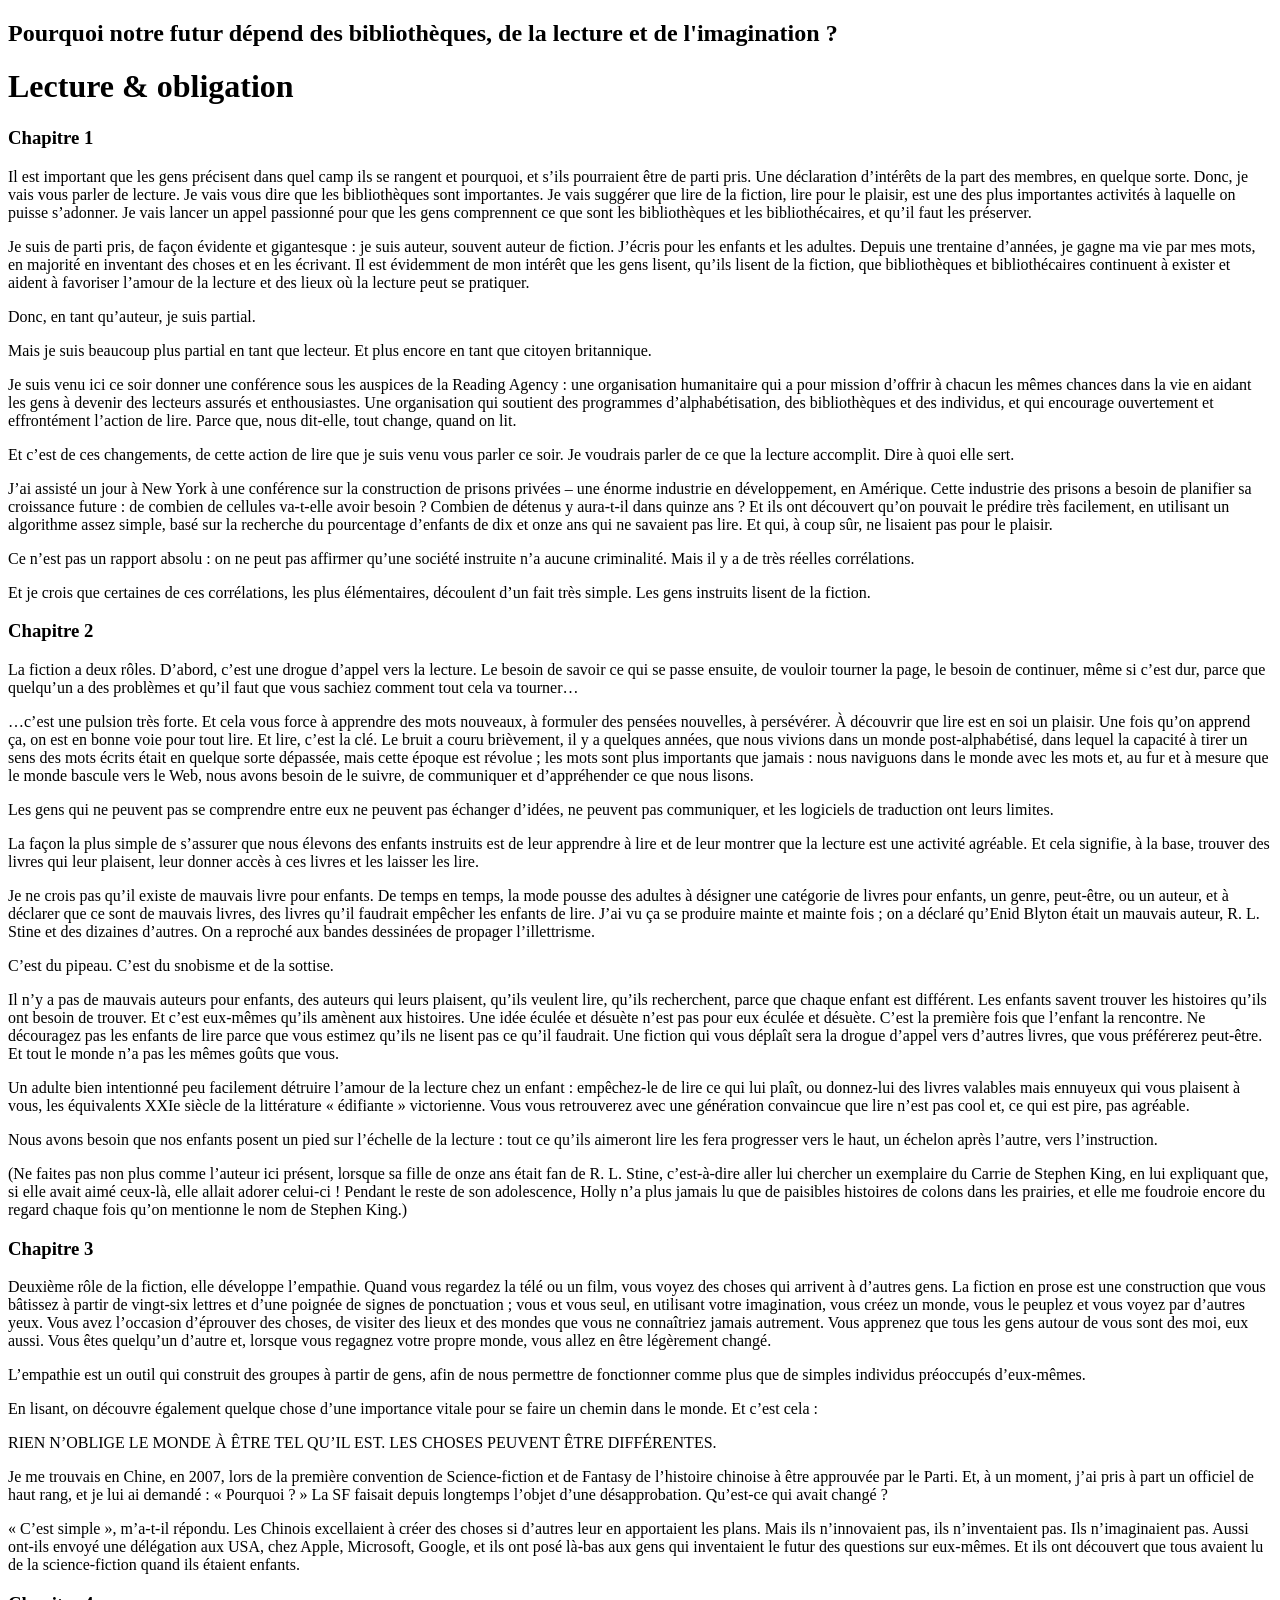
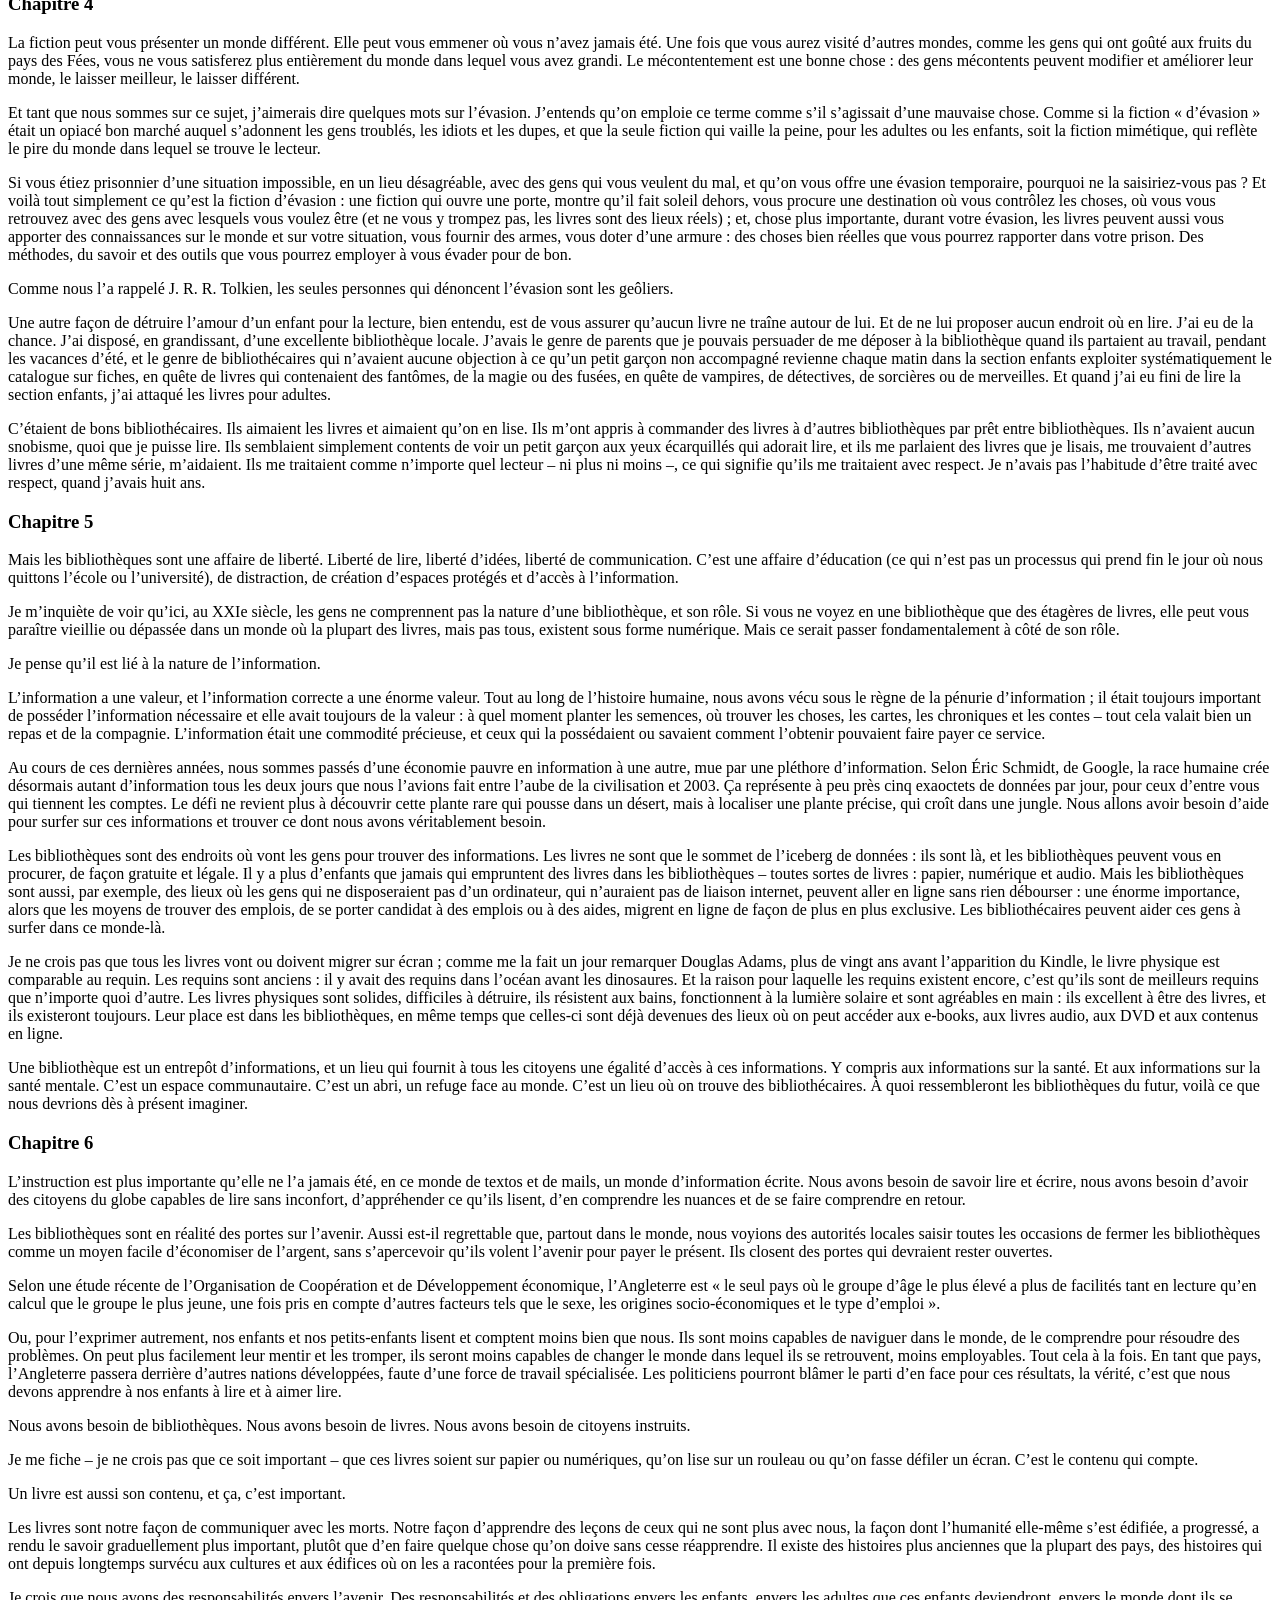
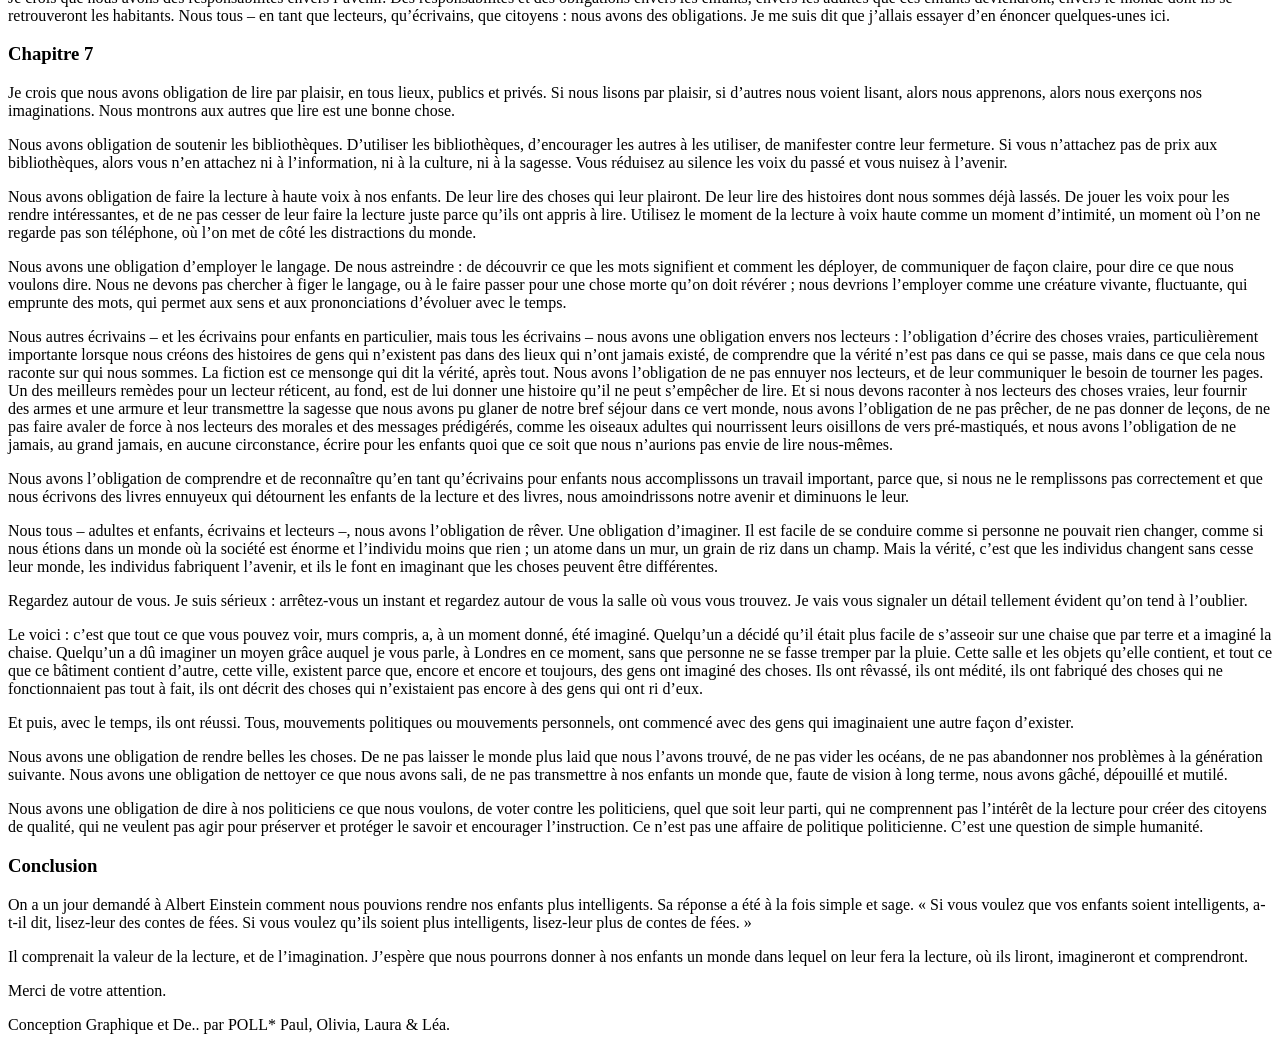
==== index.html @ d2d781ab "Environnement de travail" ====
<!DOCTYPE html>
<html>



<head>

	<!-- code pour accents -->
	<meta http-equiv="Content-Type" content="text/html;charset=utf8" />
	
	<!-- link vers CSS -->
	<link rel="stylesheet" type="text/css" href="css/style.css">


	<!-- link google fonts ROBOTO-->
	<link href='https://fonts.googleapis.com/css?family=Roboto:400,100,100italic,300,300italic,400italic,500,500italic,700,700italic,900,900italic' rel='stylesheet' type='text/css'>



<h2>Pourquoi notre futur dépend des bibliothèques, de la lecture et de l'imagination ?</h2>

<h1>Lecture & obligation</h1>

<!-- SOMMAIRE/CHAPITRES -->


</head>


<body>
	

<h3>Chapitre 1</h3>

	<p>Il est important que les gens pr&eacute;cisent dans quel camp ils se rangent et pourquoi, et s’ils pourraient &ecirc;tre de parti pris. Une d&eacute;claration d’int&eacute;r&ecirc;ts de la part des membres, en quelque sorte. Donc, je vais vous parler de lecture. Je vais vous dire que les biblioth&egrave;ques sont importantes. Je vais sugg&eacute;rer que lire de la fiction, lire pour le plaisir, est une des plus importantes activit&eacute;s à laquelle on puisse s’adonner. Je vais lancer un appel passionn&eacute; pour que les gens comprennent ce que sont les biblioth&egrave;ques et les biblioth&eacute;caires, et qu’il faut les pr&eacute;server.</p>

	<p>Je suis de parti pris, de façon évidente et gigantesque : je suis auteur, souvent auteur de fiction. J’écris pour les enfants et les adultes. Depuis une trentaine d’années, je gagne ma vie par mes mots, en majorité en inventant des choses et en les écrivant. Il est évidemment de mon intérêt que les gens lisent, qu’ils lisent de la fiction, que bibliothèques et bibliothécaires continuent à exister et aident à favoriser l’amour de la lecture et des lieux où la lecture peut se pratiquer.</p>

	<p>Donc, en tant qu’auteur, je suis partial.</p>

	<p>Mais je suis beaucoup plus partial en tant que lecteur. Et plus encore en tant que citoyen britannique.</p>

	<p>Je suis venu ici ce soir donner une conférence sous les auspices de la Reading Agency : une organisation humanitaire qui a pour mission d’offrir à chacun les mêmes chances dans la vie en aidant les gens à devenir des lecteurs assurés et enthousiastes. Une organisation qui soutient des programmes d’alphabétisation, des bibliothèques et des individus, et qui encourage ouvertement et effrontément l’action de lire. Parce que, nous dit-elle, tout change, quand on lit.</p>

	<p>Et c’est de ces changements, de cette action de lire que je suis venu vous parler ce soir. Je voudrais parler de ce que la lecture accomplit. Dire à quoi elle sert.</p>

	<p>J’ai assisté un jour à New York à une conférence sur la construction de prisons privées – une énorme industrie en développement, en Amérique. Cette industrie des prisons a besoin de planifier sa croissance future : de combien de cellules va-t-elle avoir besoin ? Combien de détenus y aura-t-il dans quinze ans ? Et ils ont découvert qu’on pouvait le prédire très facilement, en utilisant un algorithme assez simple, basé sur la recherche du pourcentage d’enfants de dix et onze ans qui ne savaient pas lire. Et qui, à coup sûr, ne lisaient pas pour le plaisir.</p>

	<p>Ce n’est pas un rapport absolu : on ne peut pas affirmer qu’une société instruite n’a aucune criminalité. Mais il y a de très réelles corrélations.</p>

	<p>Et je crois que certaines de ces corrélations, les plus élémentaires, découlent d’un fait très simple. Les gens instruits lisent de la fiction.</p>



<h3>Chapitre 2</h3>

	<p>La fiction a deux rôles. D’abord, c’est une drogue d’appel vers la lecture. Le besoin de savoir ce qui se passe ensuite, de vouloir tourner la page, le besoin de continuer, même si c’est dur, parce que quelqu’un a des problèmes et qu’il faut que vous sachiez comment tout cela va tourner…</p>

	<p>…c’est une pulsion très forte. Et cela vous force à apprendre des mots nouveaux, à formuler des pensées nouvelles, à persévérer. À découvrir que lire est en soi un plaisir. Une fois qu’on apprend ça, on est en bonne voie pour tout lire. Et lire, c’est la clé. Le bruit a couru brièvement, il y a quelques années, que nous vivions dans un monde post-alphabétisé, dans lequel la capacité à tirer un sens des mots écrits était en quelque sorte dépassée, mais cette époque est révolue ; les mots sont plus importants que jamais : nous naviguons dans le monde avec les mots et, au fur et à mesure que le monde bascule vers le Web, nous avons besoin de le suivre, de communiquer et d’appréhender ce que nous lisons.</p>

	<p>Les gens qui ne peuvent pas se comprendre entre eux ne peuvent pas échanger d’idées, ne peuvent pas communiquer, et les logiciels de traduction ont leurs limites.</p>

	<p>La façon la plus simple de s’assurer que nous élevons des enfants instruits est de leur apprendre à lire et de leur montrer que la lecture est une activité agréable. Et cela signifie, à la base, trouver des livres qui leur plaisent, leur donner accès à ces livres et les laisser les lire.</p>

	<p>Je ne crois pas qu’il existe de mauvais livre pour enfants. De temps en temps, la mode pousse des adultes à désigner une catégorie de livres pour enfants, un genre, peut-être, ou un auteur, et à déclarer que ce sont de mauvais livres, des livres qu’il faudrait empêcher les enfants de lire. J’ai vu ça se produire mainte et mainte fois ; on a déclaré qu’Enid Blyton était un mauvais auteur, R. L. Stine et des dizaines d’autres. On a reproché aux bandes dessinées de propager l’illettrisme.</p>

	<p>C’est du pipeau. C’est du snobisme et de la sottise.</p>

	<p>Il n’y a pas de mauvais auteurs pour enfants, des auteurs qui leurs plaisent, qu’ils veulent lire, qu’ils recherchent, parce que chaque enfant est différent. Les enfants savent trouver les histoires qu’ils ont besoin de trouver. Et c’est eux-mêmes qu’ils amènent aux histoires. Une idée éculée et désuète n’est pas pour eux éculée et désuète. C’est la première fois que l’enfant la rencontre. Ne découragez pas les enfants de lire parce que vous estimez qu’ils ne lisent pas ce qu’il faudrait. Une fiction qui vous déplaît sera la drogue d’appel vers d’autres livres, que vous préférerez peut-être. Et tout le monde n’a pas les mêmes goûts que vous.</p>

	<p>Un adulte bien intentionné peu facilement détruire l’amour de la lecture chez un enfant : empêchez-le de lire ce qui lui plaît, ou donnez-lui des livres valables mais ennuyeux qui vous plaisent à vous, les équivalents XXIe siècle de la littérature « édifiante » victorienne. Vous vous retrouverez avec une génération convaincue que lire n’est pas cool et, ce qui est pire, pas agréable.</p>

	<p>Nous avons besoin que nos enfants posent un pied sur l’échelle de la lecture : tout ce qu’ils aimeront lire les fera progresser vers le haut, un échelon après l’autre, vers l’instruction.</p>

	<p>(Ne faites pas non plus comme l’auteur ici présent, lorsque sa fille de onze ans était fan de R. L. Stine, c’est-à-dire aller lui chercher un exemplaire du Carrie de Stephen King, en lui expliquant que, si elle avait aimé ceux-là, elle allait adorer celui-ci ! Pendant le reste de son adolescence, Holly n’a plus jamais lu que de paisibles histoires de colons dans les prairies, et elle me foudroie encore du regard chaque fois qu’on mentionne le nom de Stephen King.)</p>



<h3>Chapitre 3</h3>

	<p>Deuxième rôle de la fiction, elle développe l’empathie. Quand vous regardez la télé ou un film, vous voyez des choses qui arrivent à d’autres gens. La fiction en prose est une construction que vous bâtissez à partir de vingt-six lettres et d’une poignée de signes de ponctuation ; vous et vous seul, en utilisant votre imagination, vous créez un monde, vous le peuplez et vous voyez par d’autres yeux. Vous avez l’occasion d’éprouver des choses, de visiter des lieux et des mondes que vous ne connaîtriez jamais autrement. Vous apprenez que tous les gens autour de vous sont des moi, eux aussi. Vous êtes quelqu’un d’autre et, lorsque vous regagnez votre propre monde, vous allez en être légèrement changé.</p>

	<p>L’empathie est un outil qui construit des groupes à partir de gens, afin de nous permettre de fonctionner comme plus que de simples individus préoccupés d’eux-mêmes.</p>

	<p>En lisant, on découvre également quelque chose d’une importance vitale pour se faire un chemin dans le monde. Et c’est cela :</p>

	<p>RIEN N’OBLIGE LE MONDE À ÊTRE TEL QU’IL EST. LES CHOSES PEUVENT ÊTRE DIFFÉRENTES.</p>

	<p>Je me trouvais en Chine, en 2007, lors de la première convention de Science-fiction et de Fantasy de l’histoire chinoise à être approuvée par le Parti. Et, à un moment, j’ai pris à part un officiel de haut rang, et je lui ai demandé : « Pourquoi ? » La SF faisait depuis longtemps l’objet d’une désapprobation. Qu’est-ce qui avait changé ?</p>

	<p>« C’est simple », m’a-t-il répondu. Les Chinois excellaient à créer des choses si d’autres leur en apportaient les plans. Mais ils n’innovaient pas, ils n’inventaient pas. Ils n’imaginaient pas. Aussi ont-ils envoyé une délégation aux USA, chez Apple, Microsoft, Google, et ils ont posé là-bas aux gens qui inventaient le futur des questions sur eux-mêmes. Et ils ont découvert que tous avaient lu de la science-fiction quand ils étaient enfants.</p>



<h3>Chapitre 4</h3>

	<p>La fiction peut vous présenter un monde différent. Elle peut vous emmener où vous n’avez jamais été. Une fois que vous aurez visité d’autres mondes, comme les gens qui ont goûté aux fruits du pays des Fées, vous ne vous satisferez plus entièrement du monde dans lequel vous avez grandi. Le mécontentement est une bonne chose : des gens mécontents peuvent modifier et améliorer leur monde, le laisser meilleur, le laisser différent.</p>

	<p>Et tant que nous sommes sur ce sujet, j’aimerais dire quelques mots sur l’évasion. J’entends qu’on emploie ce terme comme s’il s’agissait d’une mauvaise chose. Comme si la fiction « d’évasion » était un opiacé bon marché auquel s’adonnent les gens troublés, les idiots et les dupes, et que la seule fiction qui vaille la peine, pour les adultes ou les enfants, soit la fiction mimétique, qui reflète le pire du monde dans lequel se trouve le lecteur.</p>

	<p>Si vous étiez prisonnier d’une situation impossible, en un lieu désagréable, avec des gens qui vous veulent du mal, et qu’on vous offre une évasion temporaire, pourquoi ne la saisiriez-vous pas ? Et voilà tout simplement ce qu’est la fiction d’évasion : une fiction qui ouvre une porte, montre qu’il fait soleil dehors, vous procure une destination où vous contrôlez les choses, où vous vous retrouvez avec des gens avec lesquels vous voulez être (et ne vous y trompez pas, les livres sont des lieux réels) ; et, chose plus importante, durant votre évasion, les livres peuvent aussi vous apporter des connaissances sur le monde et sur votre situation, vous fournir des armes, vous doter d’une armure : des choses bien réelles que vous pourrez rapporter dans votre prison. Des méthodes, du savoir et des outils que vous pourrez employer à vous évader pour de bon.</p>

	<p>Comme nous l’a rappelé J. R. R. Tolkien, les seules personnes qui dénoncent l’évasion sont les geôliers.</p>

	<p>Une autre façon de détruire l’amour d’un enfant pour la lecture, bien entendu, est de vous assurer qu’aucun livre ne traîne autour de lui. Et de ne lui proposer aucun endroit où en lire. J’ai eu de la chance. J’ai disposé, en grandissant, d’une excellente bibliothèque locale. J’avais le genre de parents que je pouvais persuader de me déposer à la bibliothèque quand ils partaient au travail, pendant les vacances d’été, et le genre de bibliothécaires qui n’avaient aucune objection à ce qu’un petit garçon non accompagné revienne chaque matin dans la section enfants exploiter systématiquement le catalogue sur fiches, en quête de livres qui contenaient des fantômes, de la magie ou des fusées, en quête de vampires, de détectives, de sorcières ou de merveilles. Et quand j’ai eu fini de lire la section enfants, j’ai attaqué les livres pour adultes.</p>

	<p>C’étaient de bons bibliothécaires. Ils aimaient les livres et aimaient qu’on en lise. Ils m’ont appris à commander des livres à d’autres bibliothèques par prêt entre bibliothèques. Ils n’avaient aucun snobisme, quoi que je puisse lire. Ils semblaient simplement contents de voir un petit garçon aux yeux écarquillés qui adorait lire, et ils me parlaient des livres que je lisais, me trouvaient d’autres livres d’une même série, m’aidaient. Ils me traitaient comme n’importe quel lecteur – ni plus ni moins –, ce qui signifie qu’ils me traitaient avec respect. Je n’avais pas l’habitude d’être traité avec respect, quand j’avais huit ans.</p>



<h3>Chapitre 5</h3>

	<p>Mais les bibliothèques sont une affaire de liberté. Liberté de lire, liberté d’idées, liberté de communication. C’est une affaire d’éducation (ce qui n’est pas un processus qui prend fin le jour où nous quittons l’école ou l’université), de distraction, de création d’espaces protégés et d’accès à l’information.</p>

	<p>Je m’inquiète de voir qu’ici, au XXIe siècle, les gens ne comprennent pas la nature d’une bibliothèque, et son rôle. Si vous ne voyez en une bibliothèque que des étagères de livres, elle peut vous paraître vieillie ou dépassée dans un monde où la plupart des livres, mais pas tous, existent sous forme numérique. Mais ce serait passer fondamentalement à côté de son rôle.</p>

	<p>Je pense qu’il est lié à la nature de l’information.</p>

	<p>L’information a une valeur, et l’information correcte a une énorme valeur. Tout au long de l’histoire humaine, nous avons vécu sous le règne de la pénurie d’information ; il était toujours important de posséder l’information nécessaire et elle avait toujours de la valeur : à quel moment planter les semences, où trouver les choses, les cartes, les chroniques et les contes – tout cela valait bien un repas et de la compagnie. L’information était une commodité précieuse, et ceux qui la possédaient ou savaient comment l’obtenir pouvaient faire payer ce service.</p>

	<p>Au cours de ces dernières années, nous sommes passés d’une économie pauvre en information à une autre, mue par une pléthore d’information. Selon Éric Schmidt, de Google, la race humaine crée désormais autant d’information tous les deux jours que nous l’avions fait entre l’aube de la civilisation et 2003. Ça représente à peu près cinq exaoctets de données par jour, pour ceux d’entre vous qui tiennent les comptes. Le défi ne revient plus à découvrir cette plante rare qui pousse dans un désert, mais à localiser une plante précise, qui croît dans une jungle. Nous allons avoir besoin d’aide pour surfer sur ces informations et trouver ce dont nous avons véritablement besoin.</p>

	<p>Les bibliothèques sont des endroits où vont les gens pour trouver des informations. Les livres ne sont que le sommet de l’iceberg de données : ils sont là, et les bibliothèques peuvent vous en procurer, de façon gratuite et légale. Il y a plus d’enfants que jamais qui empruntent des livres dans les bibliothèques – toutes sortes de livres : papier, numérique et audio. Mais les bibliothèques sont aussi, par exemple, des lieux où les gens qui ne disposeraient pas d’un ordinateur, qui n’auraient pas de liaison internet, peuvent aller en ligne sans rien débourser : une énorme importance, alors que les moyens de trouver des emplois, de se porter candidat à des emplois ou à des aides, migrent en ligne de façon de plus en plus exclusive. Les bibliothécaires peuvent aider ces gens à surfer dans ce monde-là.</p>

	<p>Je ne crois pas que tous les livres vont ou doivent migrer sur écran ; comme me la fait un jour remarquer Douglas Adams, plus de vingt ans avant l’apparition du Kindle, le livre physique est comparable au requin. Les requins sont anciens : il y avait des requins dans l’océan avant les dinosaures. Et la raison pour laquelle les requins existent encore, c’est qu’ils sont de meilleurs requins que n’importe quoi d’autre. Les livres physiques sont solides, difficiles à détruire, ils résistent aux bains, fonctionnent à la lumière solaire et sont agréables en main : ils excellent à être des livres, et ils existeront toujours. Leur place est dans les bibliothèques, en même temps que celles-ci sont déjà devenues des lieux où on peut accéder aux e-books, aux livres audio, aux DVD et aux contenus en ligne.</p>

	<p>Une bibliothèque est un entrepôt d’informations, et un lieu qui fournit à tous les citoyens une égalité d’accès à ces informations. Y compris aux informations sur la santé. Et aux informations sur la santé mentale. C’est un espace communautaire. C’est un abri, un refuge face au monde. C’est un lieu où on trouve des bibliothécaires. À quoi ressembleront les bibliothèques du futur, voilà ce que nous devrions dès à présent imaginer.</p>



<h3>Chapitre 6</h3>

	<p>L’instruction est plus importante qu’elle ne l’a jamais été, en ce monde de textos et de mails, un monde d’information écrite. Nous avons besoin de savoir lire et écrire, nous avons besoin d’avoir des citoyens du globe capables de lire sans inconfort, d’appréhender ce qu’ils lisent, d’en comprendre les nuances et de se faire comprendre en retour.</p>

	<p>Les bibliothèques sont en réalité des portes sur l’avenir. Aussi est-il regrettable que, partout dans le monde, nous voyions des autorités locales saisir toutes les occasions de fermer les bibliothèques comme un moyen facile d’économiser de l’argent, sans s’apercevoir qu’ils volent l’avenir pour payer le présent. Ils closent des portes qui devraient rester ouvertes.</p>

	<p>Selon une étude récente de l’Organisation de Coopération et de Développement économique, l’Angleterre est « le seul pays où le groupe d’âge le plus élevé a plus de facilités tant en lecture qu’en calcul que le groupe le plus jeune, une fois pris en compte d’autres facteurs tels que le sexe, les origines socio-économiques et le type d’emploi ».</p>

	<p>Ou, pour l’exprimer autrement, nos enfants et nos petits-enfants lisent et comptent moins bien que nous. Ils sont moins capables de naviguer dans le monde, de le comprendre pour résoudre des problèmes. On peut plus facilement leur mentir et les tromper, ils seront moins capables de changer le monde dans lequel ils se retrouvent, moins employables. Tout cela à la fois. En tant que pays, l’Angleterre passera derrière d’autres nations développées, faute d’une force de travail spécialisée. Les politiciens pourront blâmer le parti d’en face pour ces résultats, la vérité, c’est que nous devons apprendre à nos enfants à lire et à aimer lire.</p>

	<p>Nous avons besoin de bibliothèques. Nous avons besoin de livres. Nous avons besoin de citoyens instruits.</p>

	<p>Je me fiche – je ne crois pas que ce soit important – que ces livres soient sur papier ou numériques, qu’on lise sur un rouleau ou qu’on fasse défiler un écran. C’est le contenu qui compte.</p>

	<p>Un livre est aussi son contenu, et ça, c’est important.</p>

	<p>Les livres sont notre façon de communiquer avec les morts. Notre façon d’apprendre des leçons de ceux qui ne sont plus avec nous, la façon dont l’humanité elle-même s’est édifiée, a progressé, a rendu le savoir graduellement plus important, plutôt que d’en faire quelque chose qu’on doive sans cesse réapprendre. Il existe des histoires plus anciennes que la plupart des pays, des histoires qui ont depuis longtemps survécu aux cultures et aux édifices où on les a racontées pour la première fois.</p>

	<p>Je crois que nous avons des responsabilités envers l’avenir. Des responsabilités et des obligations envers les enfants, envers les adultes que ces enfants deviendront, envers le monde dont ils se retrouveront les habitants. Nous tous – en tant que lecteurs, qu’écrivains, que citoyens : nous avons des obligations. Je me suis dit que j’allais essayer d’en énoncer quelques-unes ici.</p>



<h3>Chapitre 7</h3>

	<p>Je crois que nous avons obligation de lire par plaisir, en tous lieux, publics et privés. Si nous lisons par plaisir, si d’autres nous voient lisant, alors nous apprenons, alors nous exerçons nos imaginations. Nous montrons aux autres que lire est une bonne chose.</p>

	<p>Nous avons obligation de soutenir les bibliothèques. D’utiliser les bibliothèques, d’encourager les autres à les utiliser, de manifester contre leur fermeture. Si vous n’attachez pas de prix aux bibliothèques, alors vous n’en attachez ni à l’information, ni à la culture, ni à la sagesse. Vous réduisez au silence les voix du passé et vous nuisez à l’avenir.</p>

	<p>Nous avons obligation de faire la lecture à haute voix à nos enfants. De leur lire des choses qui leur plairont. De leur lire des histoires dont nous sommes déjà lassés. De jouer les voix pour les rendre intéressantes, et de ne pas cesser de leur faire la lecture juste parce qu’ils ont appris à lire. Utilisez le moment de la lecture à voix haute comme un moment d’intimité, un moment où l’on ne regarde pas son téléphone, où l’on met de côté les distractions du monde.</p>

	<p>Nous avons une obligation d’employer le langage. De nous astreindre : de découvrir ce que les mots signifient et comment les déployer, de communiquer de façon claire, pour dire ce que nous voulons dire. Nous ne devons pas chercher à figer le langage, ou à le faire passer pour une chose morte qu’on doit révérer ; nous devrions l’employer comme une créature vivante, fluctuante, qui emprunte des mots, qui permet aux sens et aux prononciations d’évoluer avec le temps.</p>

	<p>Nous autres écrivains – et les écrivains pour enfants en particulier, mais tous les écrivains – nous avons une obligation envers nos lecteurs : l’obligation d’écrire des choses vraies, particulièrement importante lorsque nous créons des histoires de gens qui n’existent pas dans des lieux qui n’ont jamais existé, de comprendre que la vérité n’est pas dans ce qui se passe, mais dans ce que cela nous raconte sur qui nous sommes. La fiction est ce mensonge qui dit la vérité, après tout. Nous avons l’obligation de ne pas ennuyer nos lecteurs, et de leur communiquer le besoin de tourner les pages. Un des meilleurs remèdes pour un lecteur réticent, au fond, est de lui donner une histoire qu’il ne peut s’empêcher de lire. Et si nous devons raconter à nos lecteurs des choses vraies, leur fournir des armes et une armure et leur transmettre la sagesse que nous avons pu glaner de notre bref séjour dans ce vert monde, nous avons l’obligation de ne pas prêcher, de ne pas donner de leçons, de ne pas faire avaler de force à nos lecteurs des morales et des messages prédigérés, comme les oiseaux adultes qui nourrissent leurs oisillons de vers pré-mastiqués, et nous avons l’obligation de ne jamais, au grand jamais, en aucune circonstance, écrire pour les enfants quoi que ce soit que nous n’aurions pas envie de lire nous-mêmes.</p>

	<p>Nous avons l’obligation de comprendre et de reconnaître qu’en tant qu’écrivains pour enfants nous accomplissons un travail important, parce que, si nous ne le remplissons pas correctement et que nous écrivons des livres ennuyeux qui détournent les enfants de la lecture et des livres, nous amoindrissons notre avenir et diminuons le leur.</p>

	<p>Nous tous – adultes et enfants, écrivains et lecteurs –, nous avons l’obligation de rêver. Une obligation d’imaginer. Il est facile de se conduire comme si personne ne pouvait rien changer, comme si nous étions dans un monde où la société est énorme et l’individu moins que rien ; un atome dans un mur, un grain de riz dans un champ. Mais la vérité, c’est que les individus changent sans cesse leur monde, les individus fabriquent l’avenir, et ils le font en imaginant que les choses peuvent être différentes.</p>

	<p>Regardez autour de vous. Je suis sérieux : arrêtez-vous un instant et regardez autour de vous la salle où vous vous trouvez. Je vais vous signaler un détail tellement évident qu’on tend à l’oublier.</p>

	<p>Le voici : c’est que tout ce que vous pouvez voir, murs compris, a, à un moment donné, été imaginé. Quelqu’un a décidé qu’il était plus facile de s’asseoir sur une chaise que par terre et a imaginé la chaise. Quelqu’un a dû imaginer un moyen grâce auquel je vous parle, à Londres en ce moment, sans que personne ne se fasse tremper par la pluie. Cette salle et les objets qu’elle contient, et tout ce que ce bâtiment contient d’autre, cette ville, existent parce que, encore et encore et toujours, des gens ont imaginé des choses. Ils ont rêvassé, ils ont médité, ils ont fabriqué des choses qui ne fonctionnaient pas tout à fait, ils ont décrit des choses qui n’existaient pas encore à des gens qui ont ri d’eux.</p>

	<p>Et puis, avec le temps, ils ont réussi. Tous, mouvements politiques ou mouvements personnels, ont commencé avec des gens qui imaginaient une autre façon d’exister.</p>

	<p>Nous avons une obligation de rendre belles les choses. De ne pas laisser le monde plus laid que nous l’avons trouvé, de ne pas vider les océans, de ne pas abandonner nos problèmes à la génération suivante. Nous avons une obligation de nettoyer ce que nous avons sali, de ne pas transmettre à nos enfants un monde que, faute de vision à long terme, nous avons gâché, dépouillé et mutilé.</p>

	<p>Nous avons une obligation de dire à nos politiciens ce que nous voulons, de voter contre les politiciens, quel que soit leur parti, qui ne comprennent pas l’intérêt de la lecture pour créer des citoyens de qualité, qui ne veulent pas agir pour préserver et protéger le savoir et encourager l’instruction. Ce n’est pas une affaire de politique politicienne. C’est une question de simple humanité.</p>



<h3>Conclusion</h3>

	<p>On a un jour demandé à Albert Einstein comment nous pouvions rendre nos enfants plus intelligents. Sa réponse a été à la fois simple et sage. « Si vous voulez que vos enfants soient intelligents, a-t-il dit, lisez-leur des contes de fées. Si vous voulez qu’ils soient plus intelligents, lisez-leur plus de contes de fées. »</p>

	<p>Il comprenait la valeur de la lecture, et de l’imagination. J’espère que nous pourrons donner à nos enfants un monde dans lequel on leur fera la lecture, où ils liront, imagineront et comprendront.</p>

	 

	<p>Merci de votre attention.</p>


</body>


<footer>

	<p>Conception Graphique et De.. par POLL* Paul, Olivia, Laura & Léa.</p>


</footer>



</html>
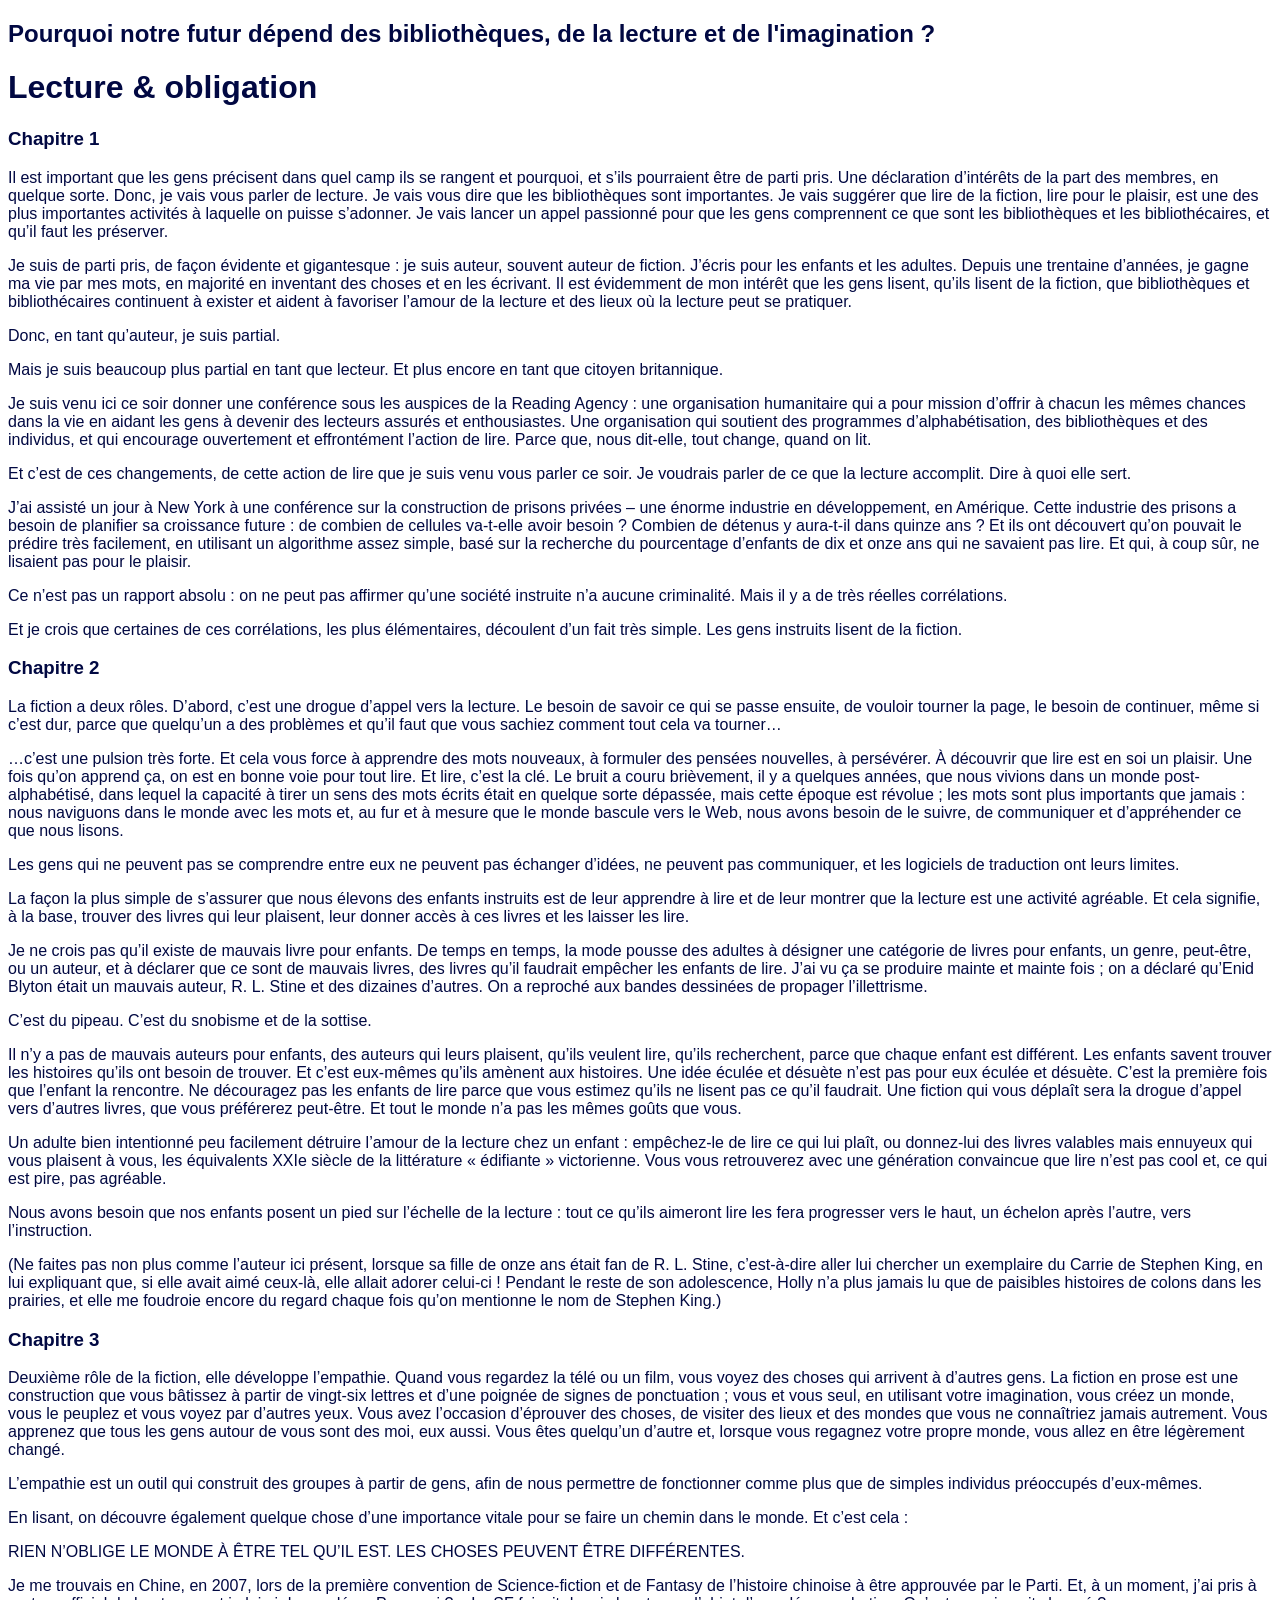
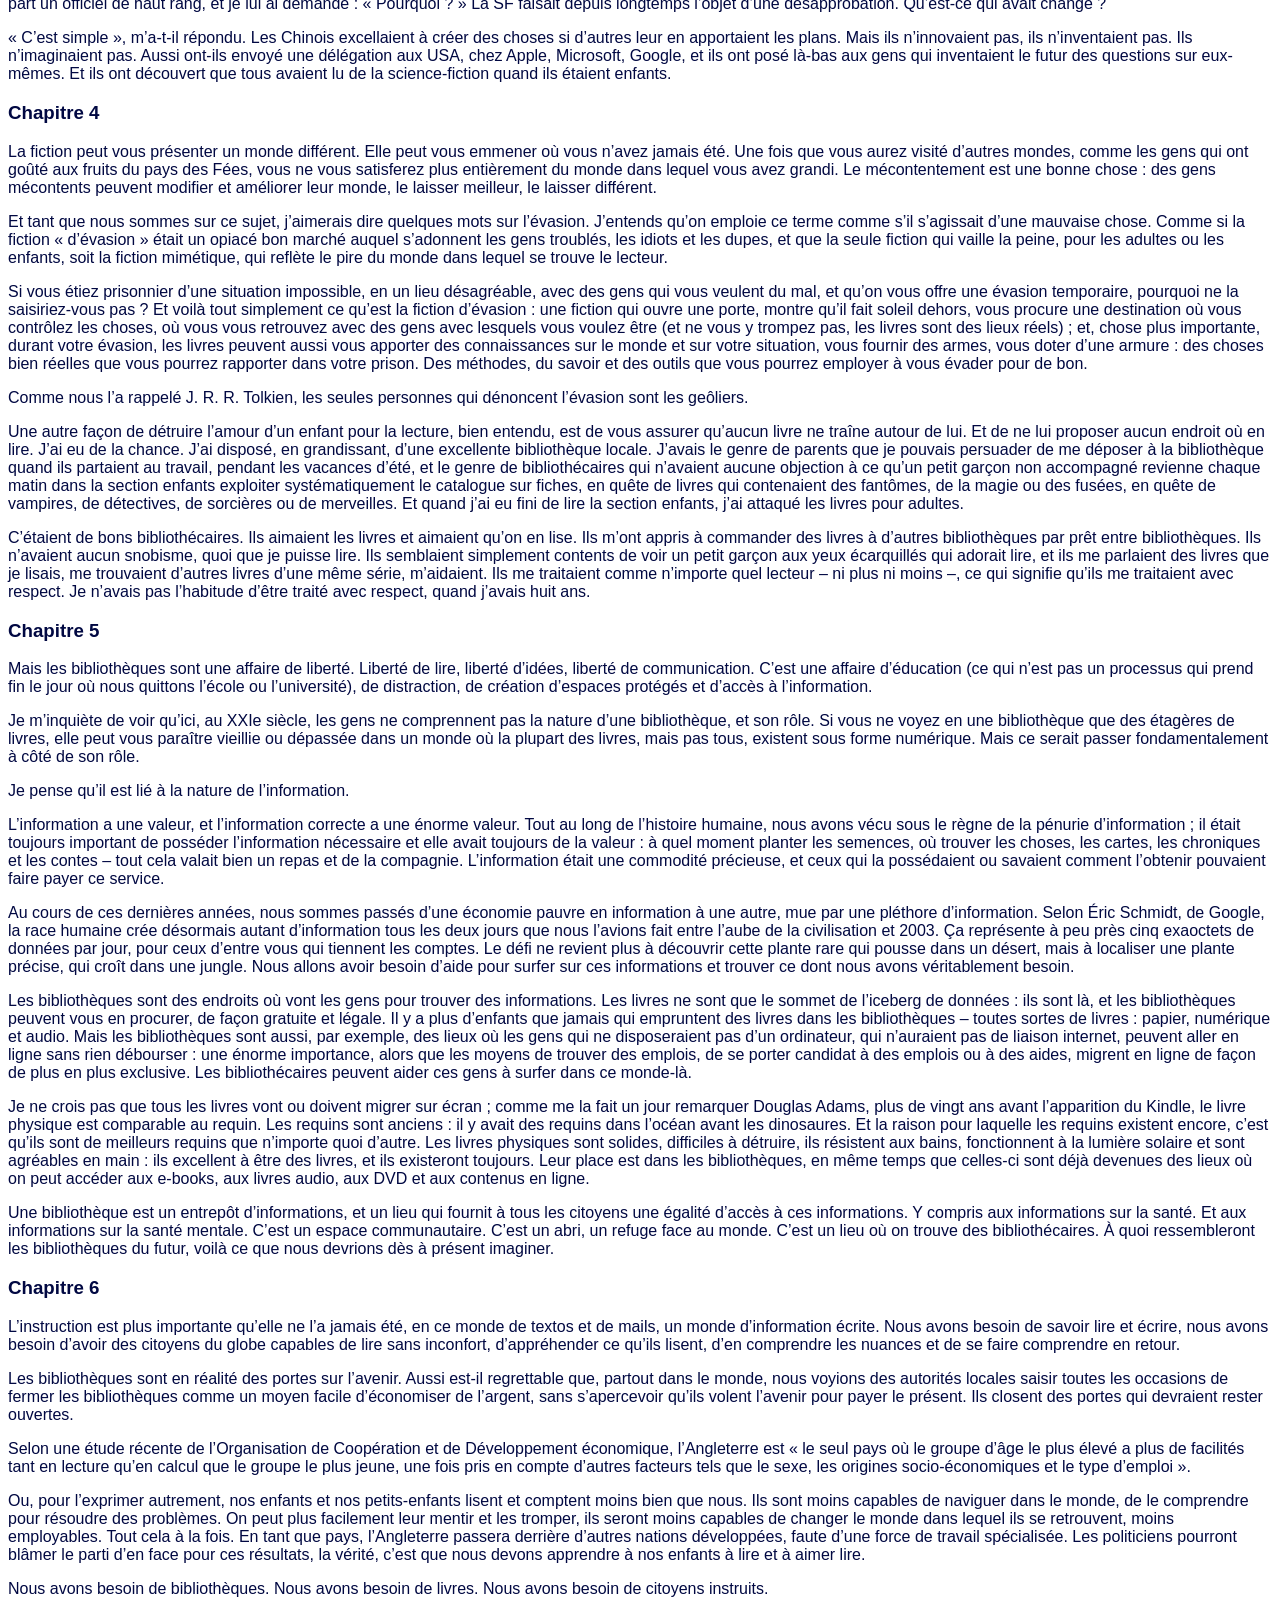
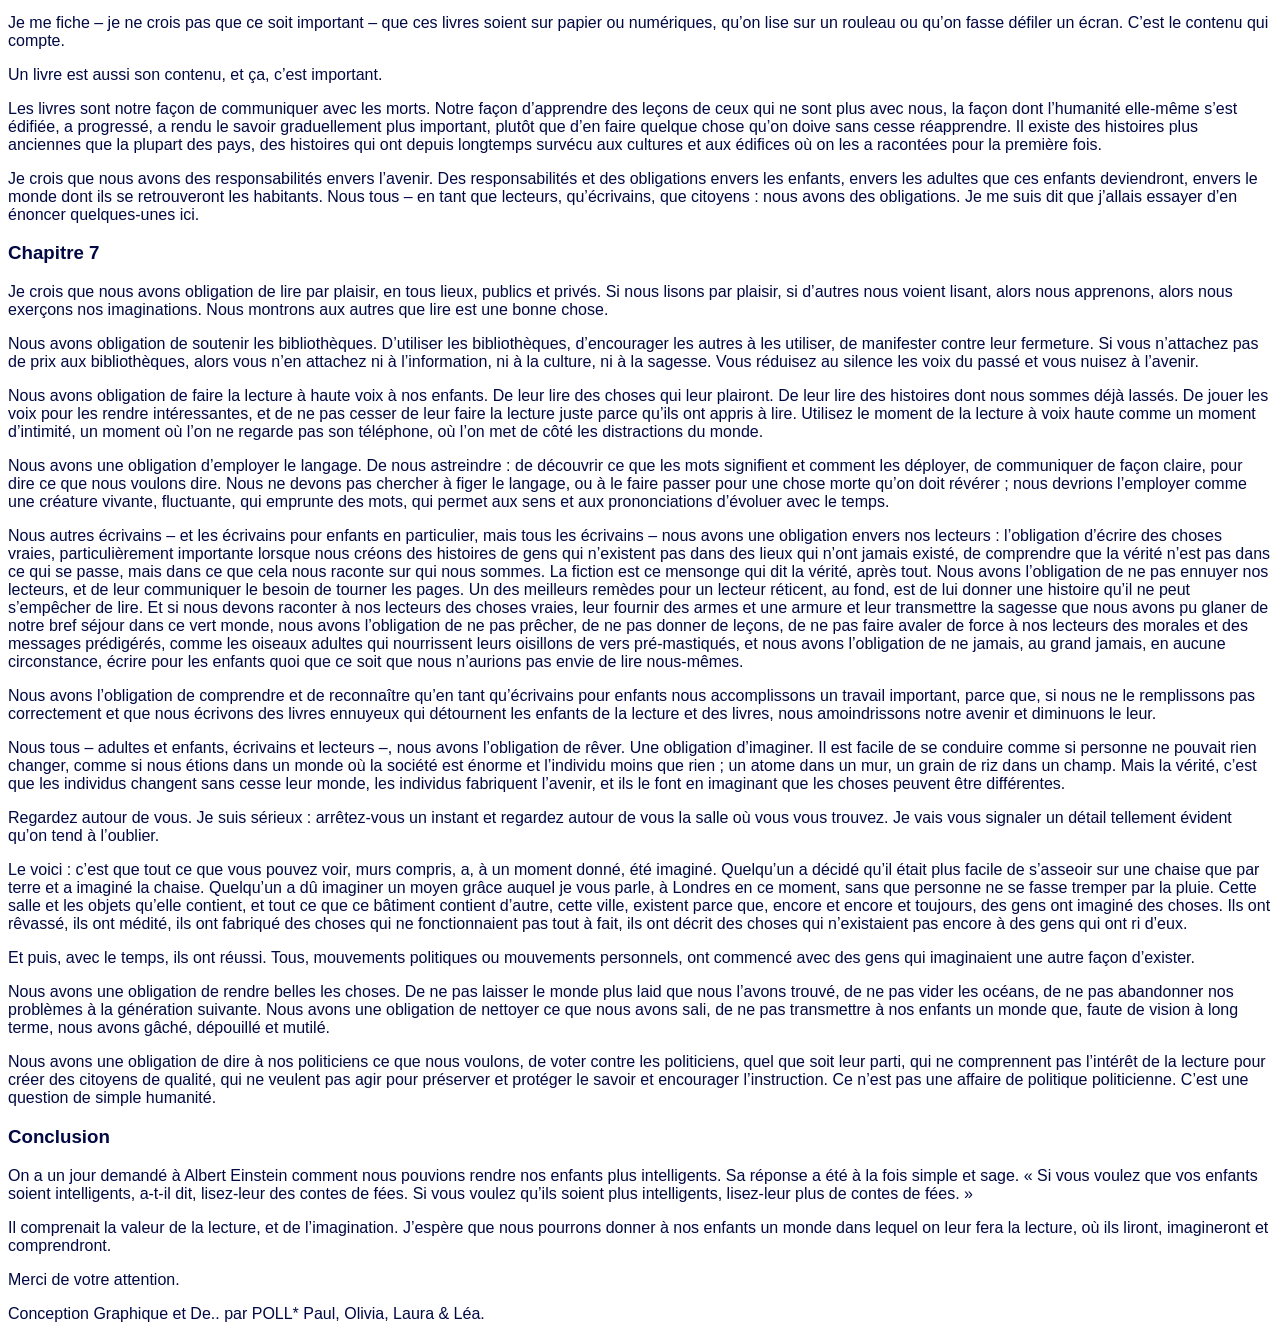
==== commit 614ba629: "Lien ok vers style.css" ====
--- a/index.html
+++ b/index.html
@@ -9,7 +9,7 @@
 	<meta http-equiv="Content-Type" content="text/html;charset=utf8" />
 	
 	<!-- link vers CSS -->
-	<link rel="stylesheet" type="text/css" href="css/style.css">
+	<link rel="stylesheet" type="text/css" href="styles/style.css">
 
 
 	<!-- link google fonts ROBOTO-->
--- a/styles/style.css
+++ b/styles/style.css
@@ -0,0 +1,20 @@
+h1{
+	color: #010842;
+}
+
+
+h2{
+	color: #00657;
+}
+
+
+h3{
+	color: #00657;
+	font-family: 
+}
+
+body{
+	font-family: 'Roboto', sans-serif;
+	font-style: '100italic';
+	color: #010842;
+}
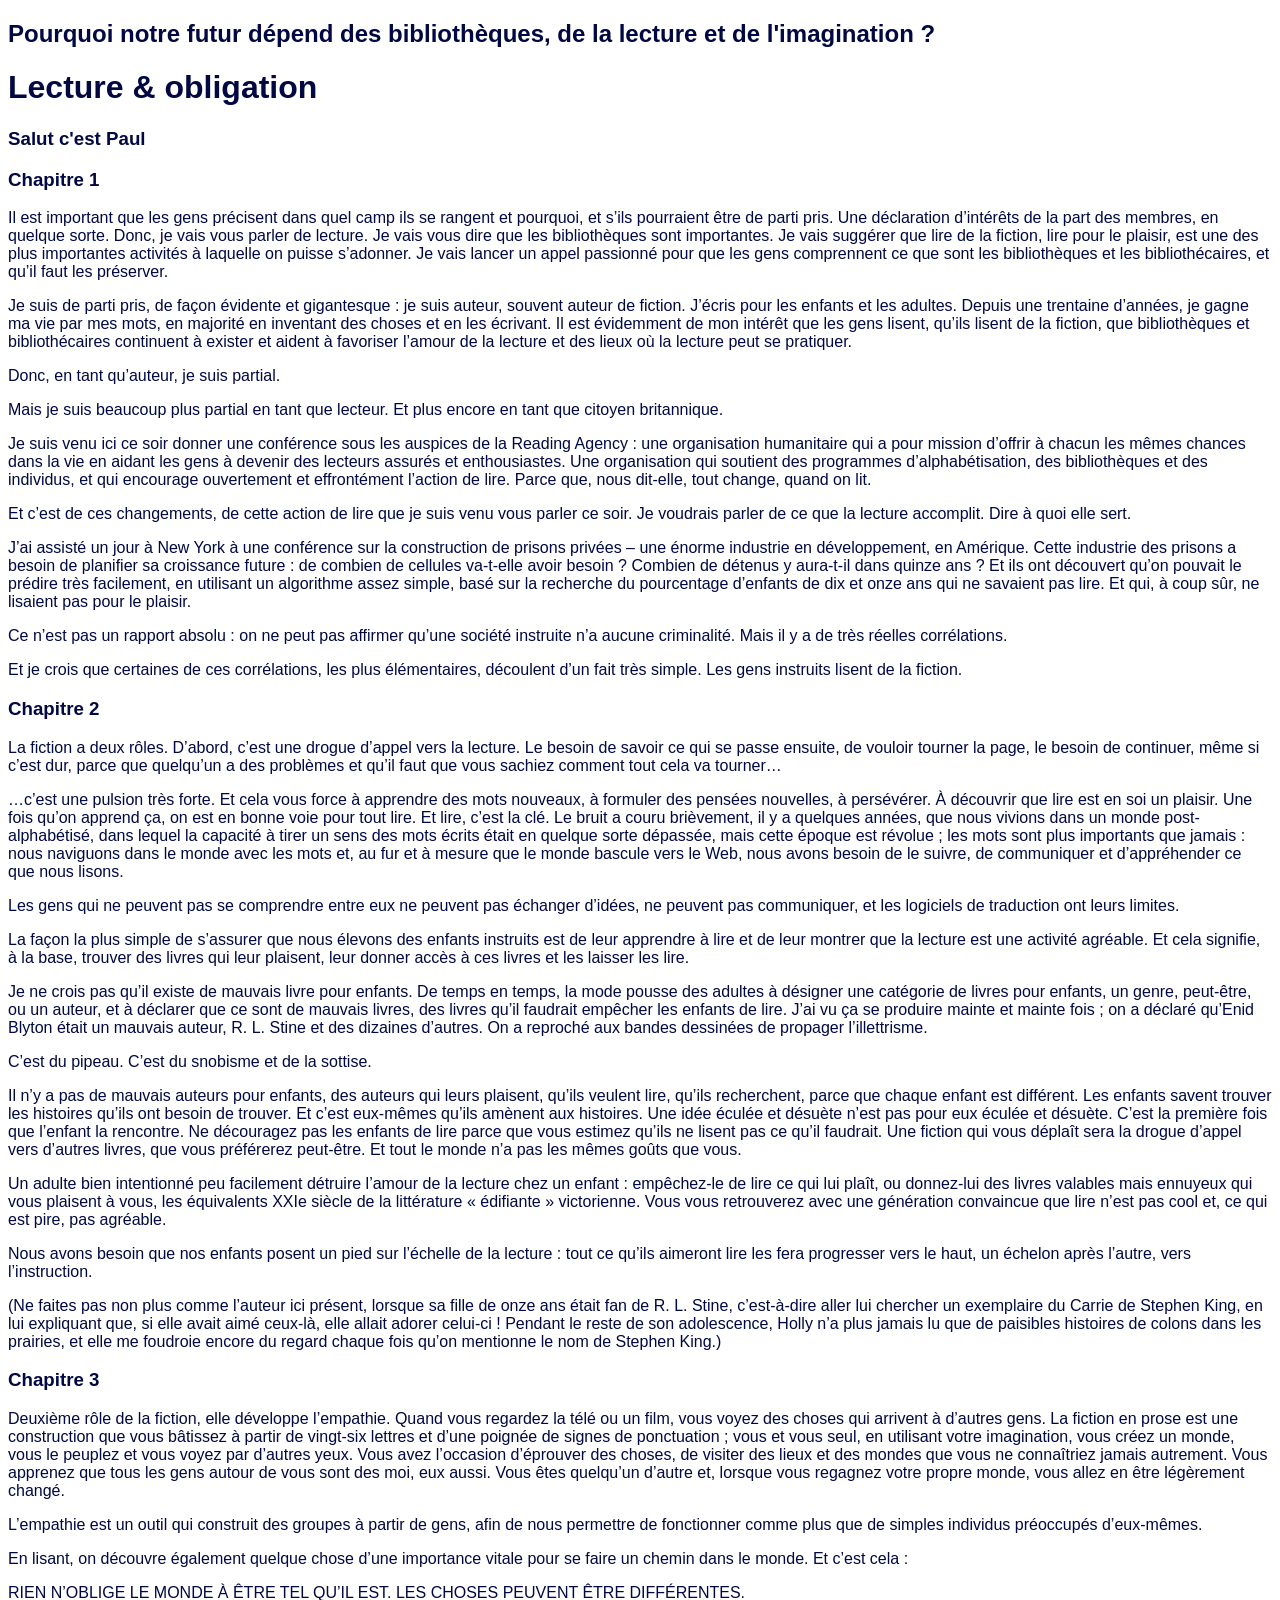
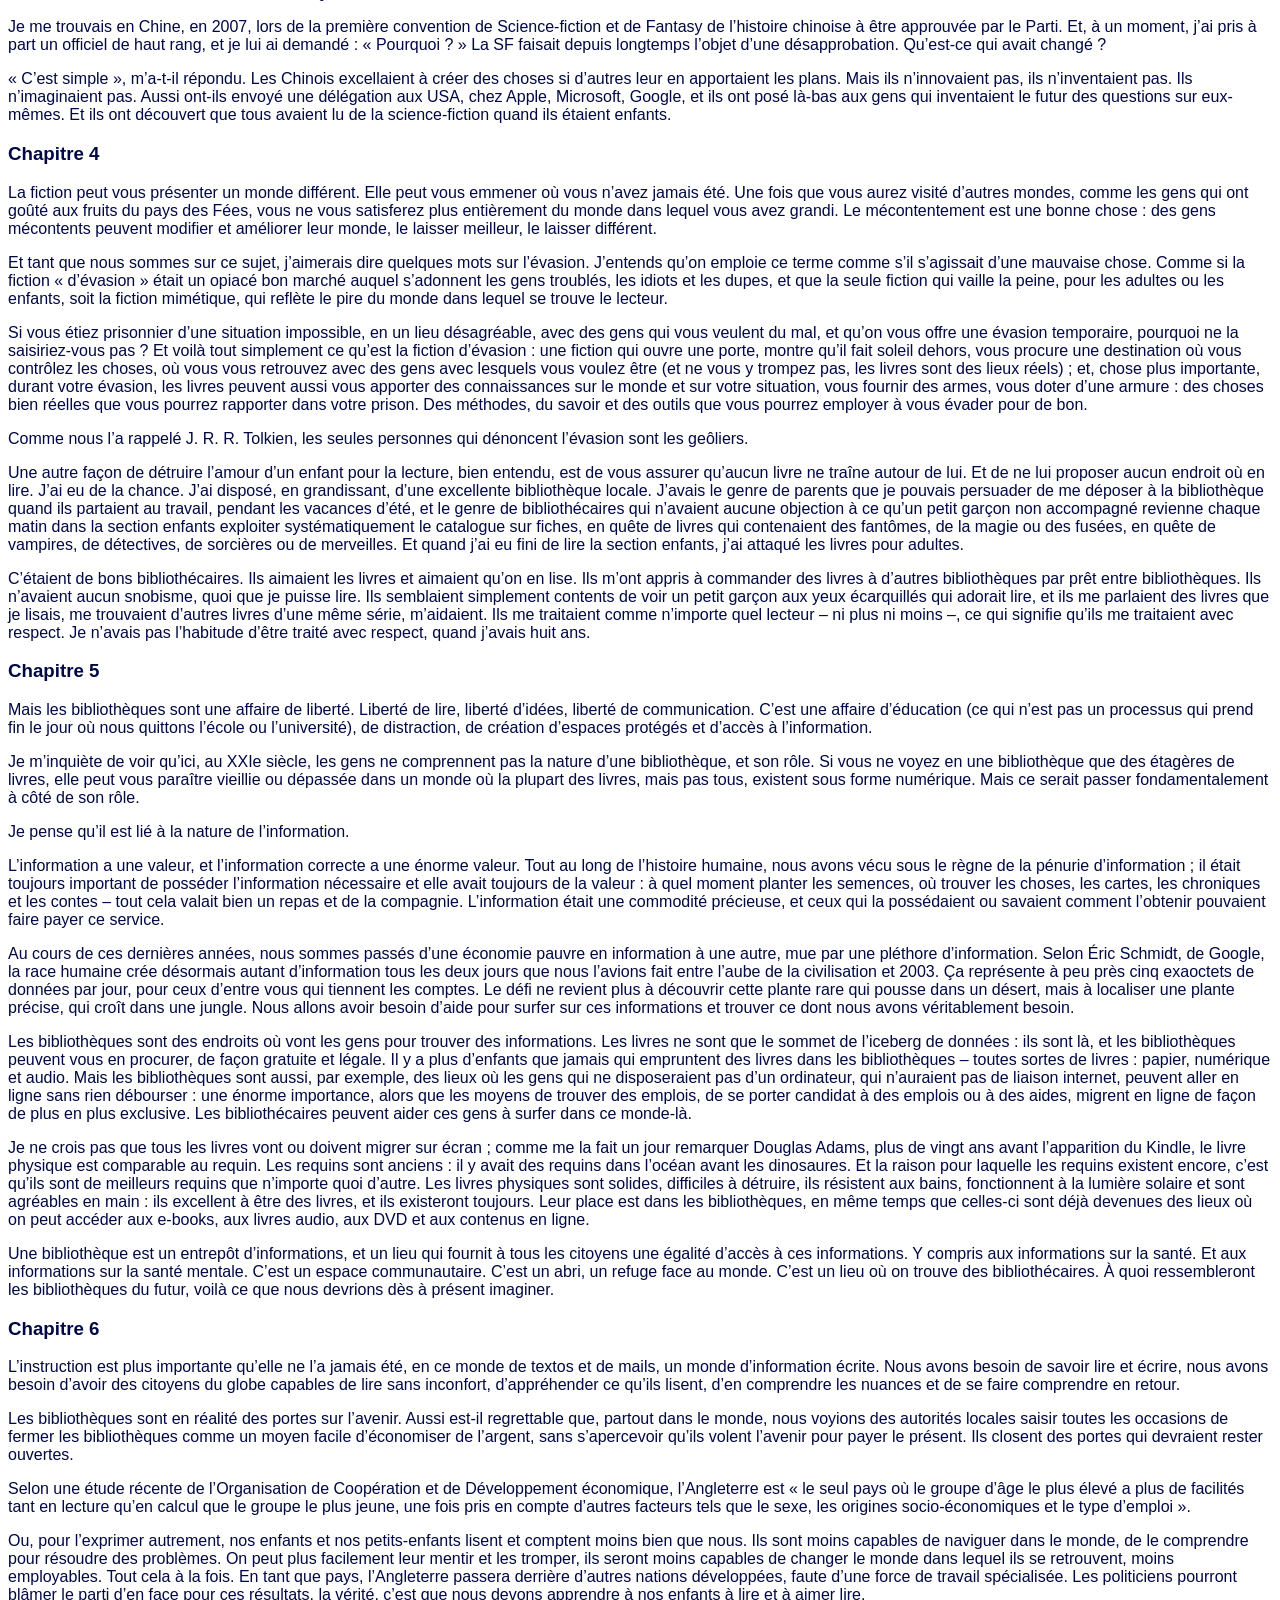
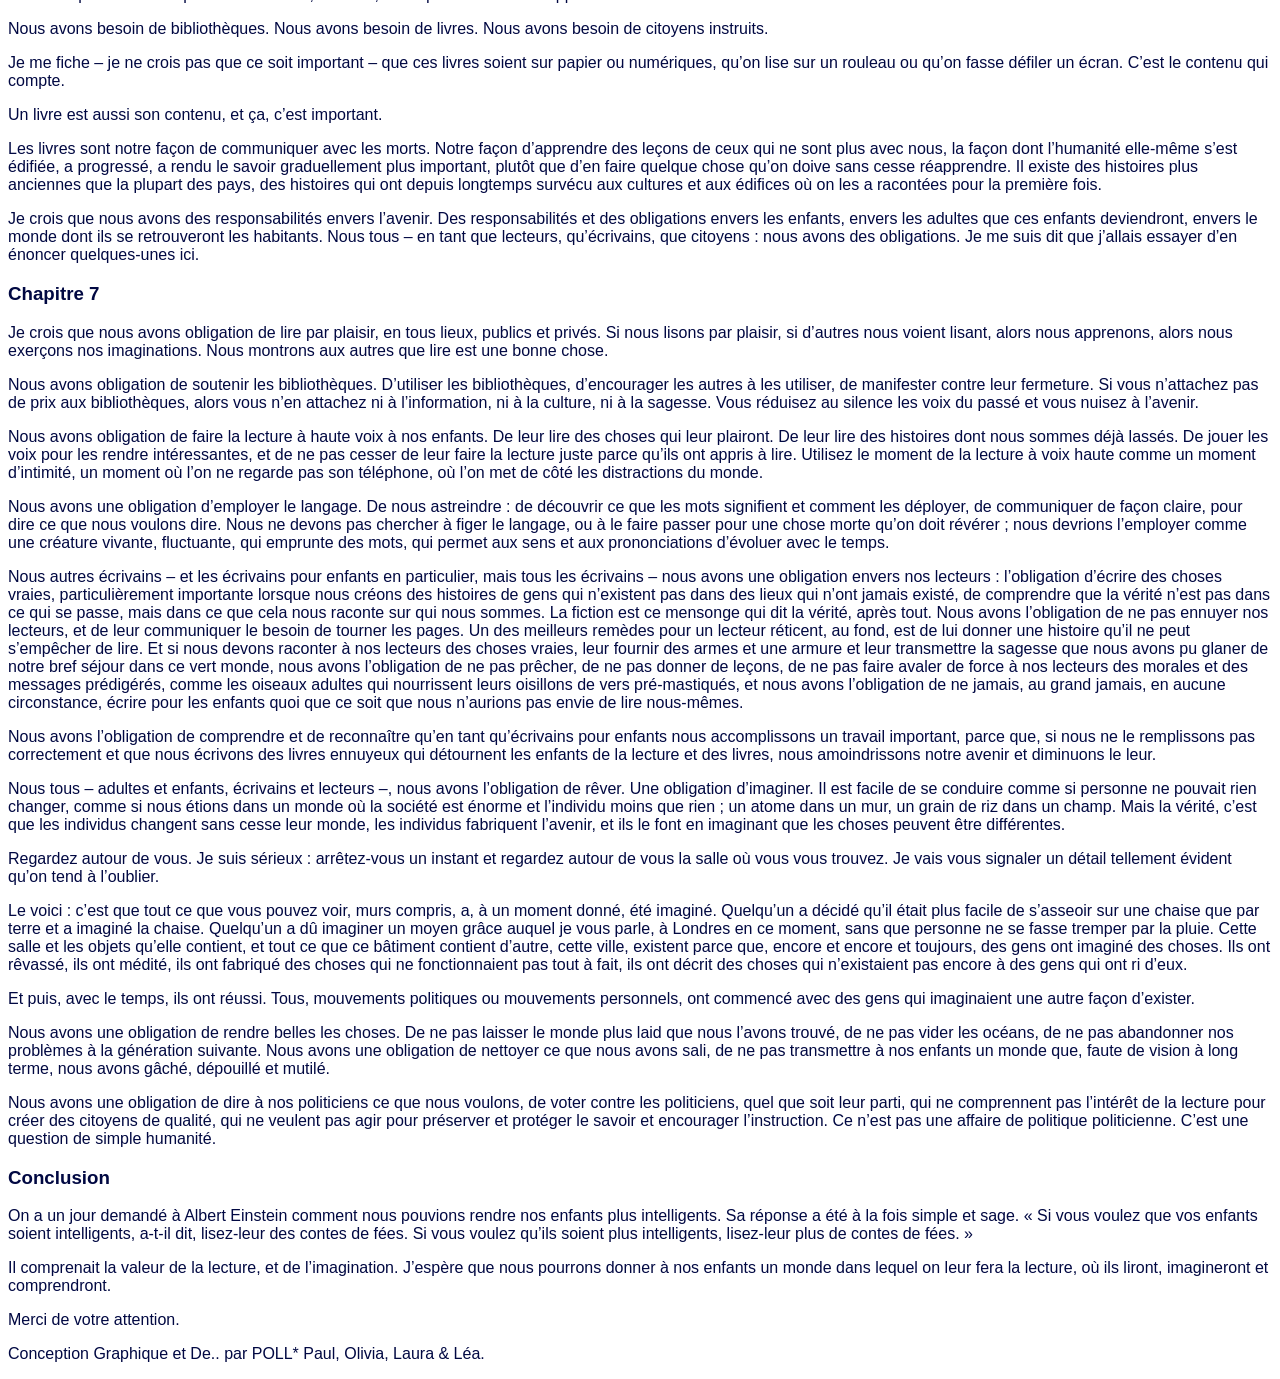
==== commit fef90688: "Paul First Commit" ====
--- a/index.html
+++ b/index.html
@@ -29,7 +29,7 @@
 
 <body>
 	
-
+<h3> Salut c'est Paul </h3>
 <h3>Chapitre 1</h3>
 
 	<p>Il est important que les gens pr&eacute;cisent dans quel camp ils se rangent et pourquoi, et s’ils pourraient &ecirc;tre de parti pris. Une d&eacute;claration d’int&eacute;r&ecirc;ts de la part des membres, en quelque sorte. Donc, je vais vous parler de lecture. Je vais vous dire que les biblioth&egrave;ques sont importantes. Je vais sugg&eacute;rer que lire de la fiction, lire pour le plaisir, est une des plus importantes activit&eacute;s à laquelle on puisse s’adonner. Je vais lancer un appel passionn&eacute; pour que les gens comprennent ce que sont les biblioth&egrave;ques et les biblioth&eacute;caires, et qu’il faut les pr&eacute;server.</p>
